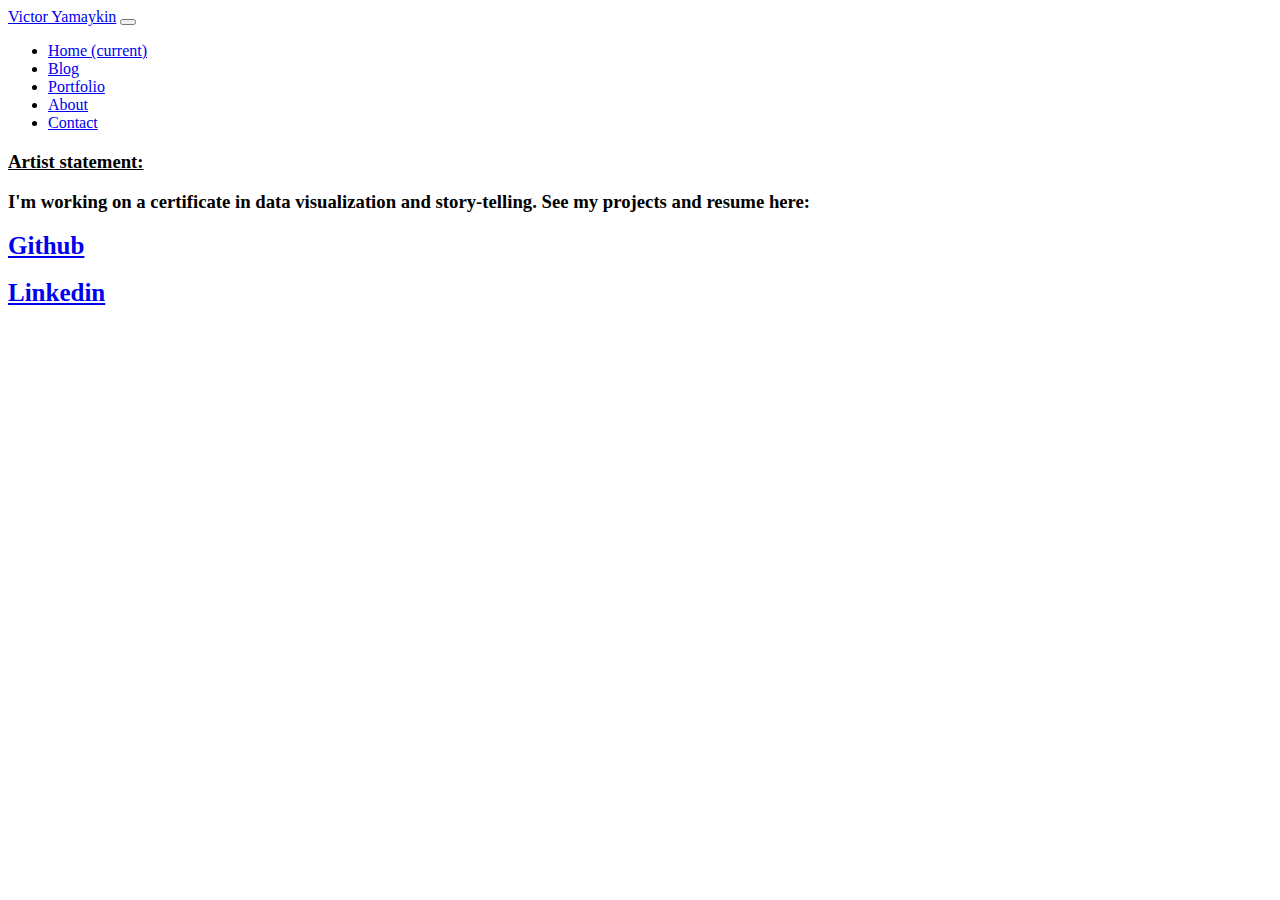
==== about.html @ 19759f12 "work" ====
<!DOCTYPE html>
<html lang="en">
<head>
    <meta charset="UTF-8">
    <meta name="viewport" content="width=device-width, initial-scale=1.0">
    <meta http-equiv="X-UA-Compatible" content="ie=edge">
    <title>About</title>
</head>
<body>
        <nav class="navbar navbar-expand-lg navbar-dark bg-primary">
                <a class="navbar-brand" href="index.html">Victor Yamaykin</a>
                <button class="navbar-toggler" type="button" data-toggle="collapse" data-target="#navbarColor01" aria-controls="navbarColor01" aria-expanded="false" aria-label="Toggle navigation">
                  <span class="navbar-toggler-icon"></span>
                </button>
              
                <div class="collapse navbar-collapse" id="navbarColor01">
                  <ul class="navbar-nav mr-auto">
                    <li class="nav-item">
                      <a class="nav-link" href="index.html">Home <span class="sr-only">(current)</span></a>
                    </li>
                    <li class="nav-item">
                      <a class="nav-link" href="https://victoryamaykinart.wordpress.com/blog/" target="_blank">Blog</a>
                    </li>
                    <li class="nav-item">
                      <a class="nav-link" href="portfolio/portfolio.html">Portfolio</a>
                    </li>
                    <li class="nav-item active">
                      <a class="nav-link" href="portfolio/about.html">About</a>
                    </li>
                    <li class="nav-item">
                      <a class="nav-link" href="portfolio/contact.html">Contact</a>
                    </li>
                  </ul>
                </div>
              </nav>
    <div class="container fluid">
        <div class="row">
            <div class="col-sm-6 col-md-12">
                <div class="card text-center">
                    <div class="card-body">
                                    <h3><u>Artist statement:</u></h3>
                                    <h3>I'm working on a certificate in data visualization and story-telling. See my projects and resume here:</h3>
                                    <h3><a href="https://github.com/victoryamaykin" style="font-size: 25px" target="_blank">Github</a></h3>
                                    <h3><a href="https://www.linkedin.com/in/victor-yamaykin/" style="font-size: 25px" target="_blank">Linkedin</a></h3>
                    </div>
                </div>
            
                        </div>
                    </div>
                </div>
</body>
</html>
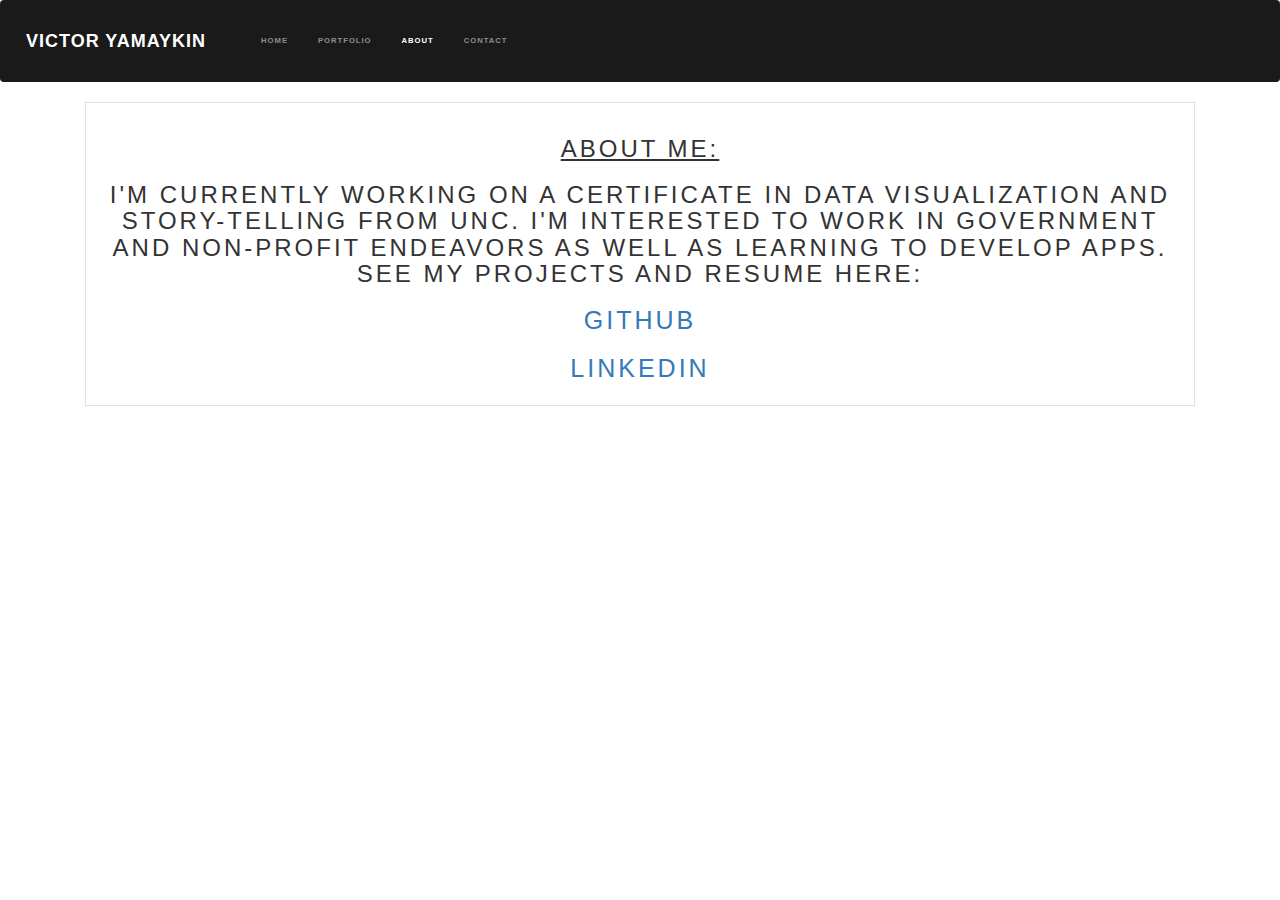
==== commit 0d83a997: "photo" ====
--- a/about.html
+++ b/about.html
@@ -5,6 +5,10 @@
     <meta name="viewport" content="width=device-width, initial-scale=1.0">
     <meta http-equiv="X-UA-Compatible" content="ie=edge">
     <title>About</title>
+    <link rel="stylesheet" href="bootstrap.css">
+
+        <link rel="stylesheet" href="style.css">
+        <link rel="stylesheet" href="https://maxcdn.bootstrapcdn.com/bootstrap/3.3.7/css/bootstrap.min.css">
 </head>
 <body>
         <nav class="navbar navbar-expand-lg navbar-dark bg-primary">
@@ -18,17 +22,15 @@
                     <li class="nav-item">
                       <a class="nav-link" href="index.html">Home <span class="sr-only">(current)</span></a>
                     </li>
+              
                     <li class="nav-item">
-                      <a class="nav-link" href="https://victoryamaykinart.wordpress.com/blog/" target="_blank">Blog</a>
+                      <a class="nav-link" href="portfolio.html">Portfolio</a>
+                    </li>
+                    <li class="nav-item active">
+                      <a class="nav-link" href="about.html">About</a>
                     </li>
                     <li class="nav-item">
-                      <a class="nav-link" href="portfolio/portfolio.html">Portfolio</a>
-                    </li>
-                    <li class="nav-item active">
-                      <a class="nav-link" href="portfolio/about.html">About</a>
-                    </li>
-                    <li class="nav-item">
-                      <a class="nav-link" href="portfolio/contact.html">Contact</a>
+                      <a class="nav-link" href="contact.html">Contact</a>
                     </li>
                   </ul>
                 </div>
@@ -38,10 +40,10 @@
             <div class="col-sm-6 col-md-12">
                 <div class="card text-center">
                     <div class="card-body">
-                                    <h3><u>Artist statement:</u></h3>
-                                    <h3>I'm working on a certificate in data visualization and story-telling. See my projects and resume here:</h3>
+                                    <h3><u>About me:</u></h3>
+                                    <h3>I'm currently working on a certificate in data visualization and story-telling from UNC. I'm interested to work in government and non-profit endeavors as well as learning to develop apps. See my projects and resume here:</h3>
                                     <h3><a href="https://github.com/victoryamaykin" style="font-size: 25px" target="_blank">Github</a></h3>
-                                    <h3><a href="https://www.linkedin.com/in/victor-yamaykin/" style="font-size: 25px" target="_blank">Linkedin</a></h3>
+                                    <h3><a href="https://www.linkedin.com/in/victor-yamaykin/" style="font-size: 25px" target="_blank">LinkedIn</a></h3>
                     </div>
                 </div>
             
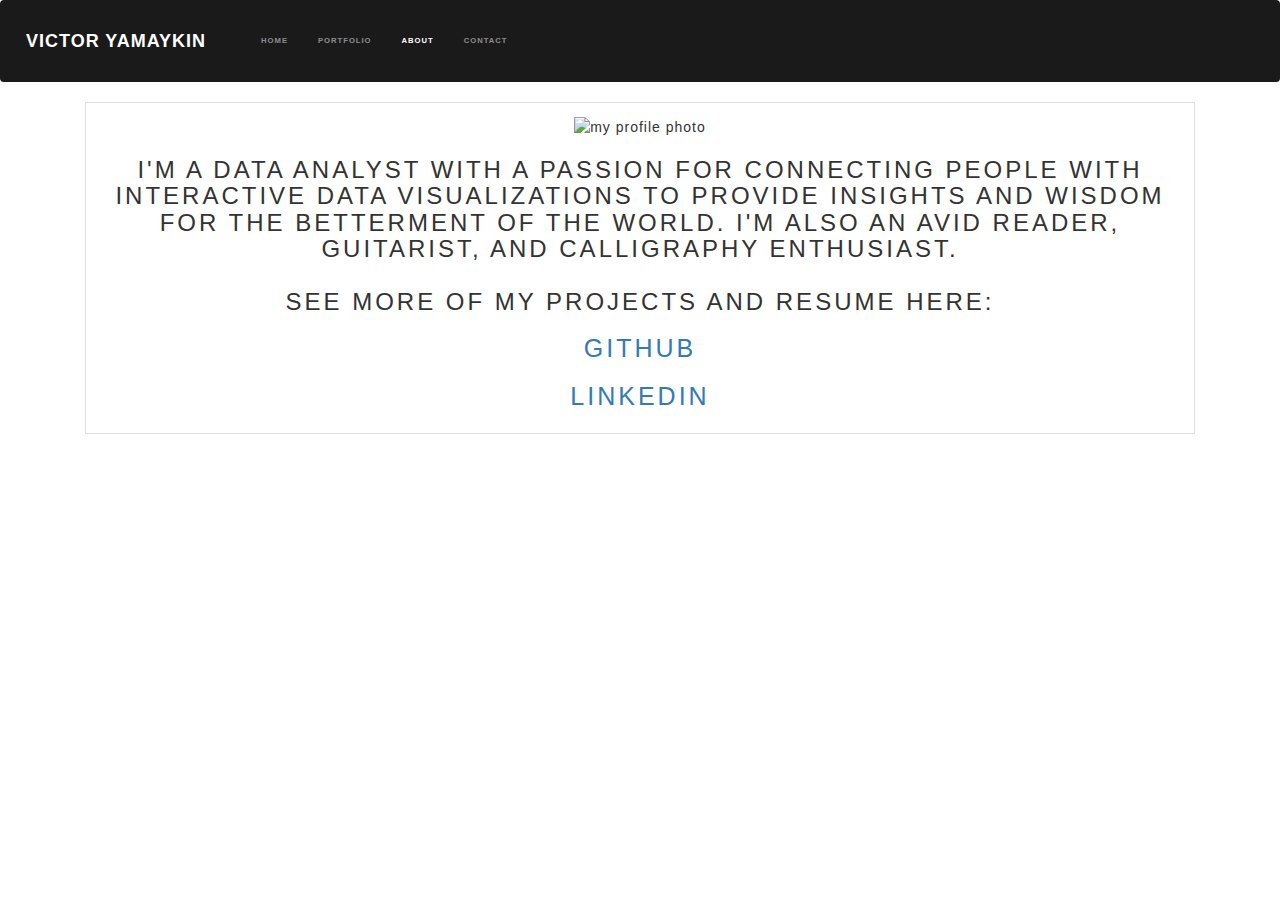
==== commit 791f4310: "pf" ====
--- a/about.html
+++ b/about.html
@@ -40,8 +40,8 @@
             <div class="col-sm-6 col-md-12">
                 <div class="card text-center">
                     <div class="card-body">
-                                    <h3><u>About me:</u></h3>
-                                    <h3>I'm currently working on a certificate in data visualization and story-telling from UNC. I'm interested to work in government and non-profit endeavors as well as learning to develop apps. See my projects and resume here:</h3>
+                                    <a href="https://www.linkedin.com/in/victor-yamaykin/" target="_blank"></a><img src="Users\victo\Pictures\profile.jpg" alt="my profile photo"></a>
+                                    <h3>I'm a data analyst with a passion for connecting people with interactive data visualizations to provide insights and wisdom for the betterment of the world. I'm also an avid reader, guitarist, and calligraphy enthusiast. <br><br>See more of my projects and resume here:</h3>
                                     <h3><a href="https://github.com/victoryamaykin" style="font-size: 25px" target="_blank">Github</a></h3>
                                     <h3><a href="https://www.linkedin.com/in/victor-yamaykin/" style="font-size: 25px" target="_blank">LinkedIn</a></h3>
                     </div>
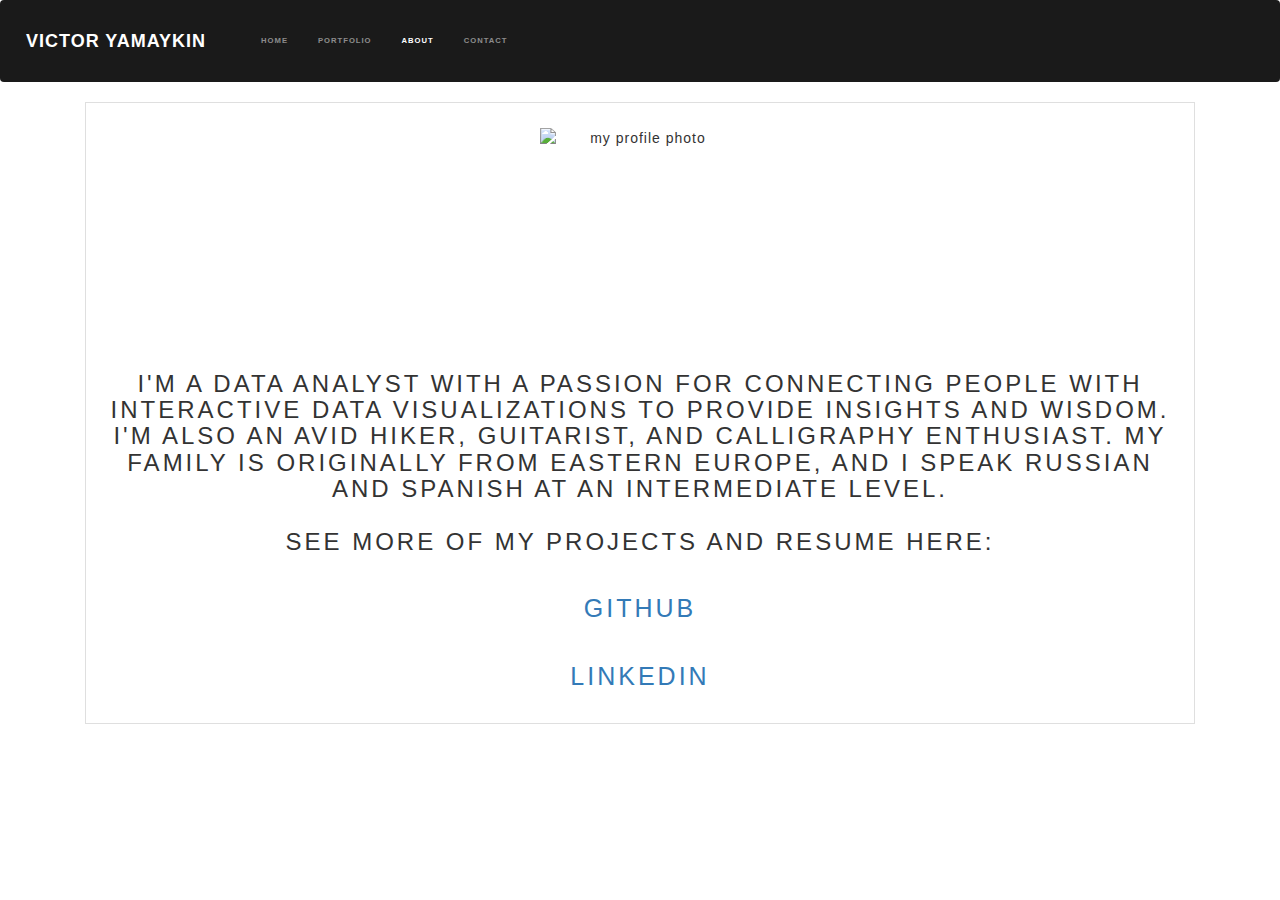
==== commit 9d00df3e: "contact" ====
--- a/about.html
+++ b/about.html
@@ -40,8 +40,9 @@
             <div class="col-sm-6 col-md-12">
                 <div class="card text-center">
                     <div class="card-body">
-                                    <a href="https://www.linkedin.com/in/victor-yamaykin/" target="_blank"></a><img src="Users\victo\Pictures\profile.jpg" alt="my profile photo"></a>
-                                    <h3>I'm a data analyst with a passion for connecting people with interactive data visualizations to provide insights and wisdom for the betterment of the world. I'm also an avid reader, guitarist, and calligraphy enthusiast. <br><br>See more of my projects and resume here:</h3>
+                      <div class="card-body">
+                                    <a href="https://www.linkedin.com/in/victor-yamaykin/" target="_blank"></a><img src="Images/profile.jpg" alt="my profile photo" class="profile"></a></div>
+                                    <h3>I'm a data analyst with a passion for connecting people with interactive data visualizations to provide insights and wisdom. I'm also an avid hiker, guitarist, and calligraphy enthusiast. My family is originally from Eastern Europe, and I speak Russian and Spanish at an intermediate level.<br><br>See more of my projects and resume here:</h3>
                                     <h3><a href="https://github.com/victoryamaykin" style="font-size: 25px" target="_blank">Github</a></h3>
                                     <h3><a href="https://www.linkedin.com/in/victor-yamaykin/" style="font-size: 25px" target="_blank">LinkedIn</a></h3>
                     </div>
--- a/style.css
+++ b/style.css
@@ -0,0 +1,84 @@
+#img {
+  max-width: 100%;
+  height: auto;
+  display: block;
+  margin: auto;
+  padding: 50px 0;
+  text-align: center;
+left: 10%;}
+
+.my_copyright{
+margin: 0; padding: 0;
+	font: 1em Georgia, serif;
+	float: center;
+	color: white; 
+	height: 100px;
+  line-height: 100px;
+  white-space: nowrap;
+  display: flex;
+  justify-content: center;
+  align-items: center}
+
+img {
+  max-width: 100%;
+  height: auto;
+  display: block;
+  margin: auto;
+}
+
+h2 {
+  text-align: left; 
+}
+
+h3 {
+  font-family: Arial, Helvetica, sans-serif;
+  text-align: center;
+  padding: 10px; 
+}
+
+.container {
+  position: relative;
+  width: 50%;
+}
+
+.image {
+  display: block;
+  width: 100%;
+  height: auto;
+}
+
+.overlay {
+  position: absolute;
+  top: 0;
+  bottom: 0;
+  left: 0;
+  right: 0;
+  height: 100%;
+  width: 100%;
+  opacity: 0;
+  transition: .5s ease;
+  background-color: #008CBA;
+}
+
+.container:hover .overlay {
+  opacity: 1;
+}
+
+.text {
+  color: white;
+  font-size: 20px;
+  position: absolute;
+  top: 50%;
+  left: 50%;
+  -webkit-transform: translate(-50%, -50%);
+  -ms-transform: translate(-50%, -50%);
+  transform: translate(-50%, -50%);
+  text-align: center;
+}
+
+.profile {
+  max-width: 200px;
+  height: 200px;
+  display: block;
+  margin: auto;
+}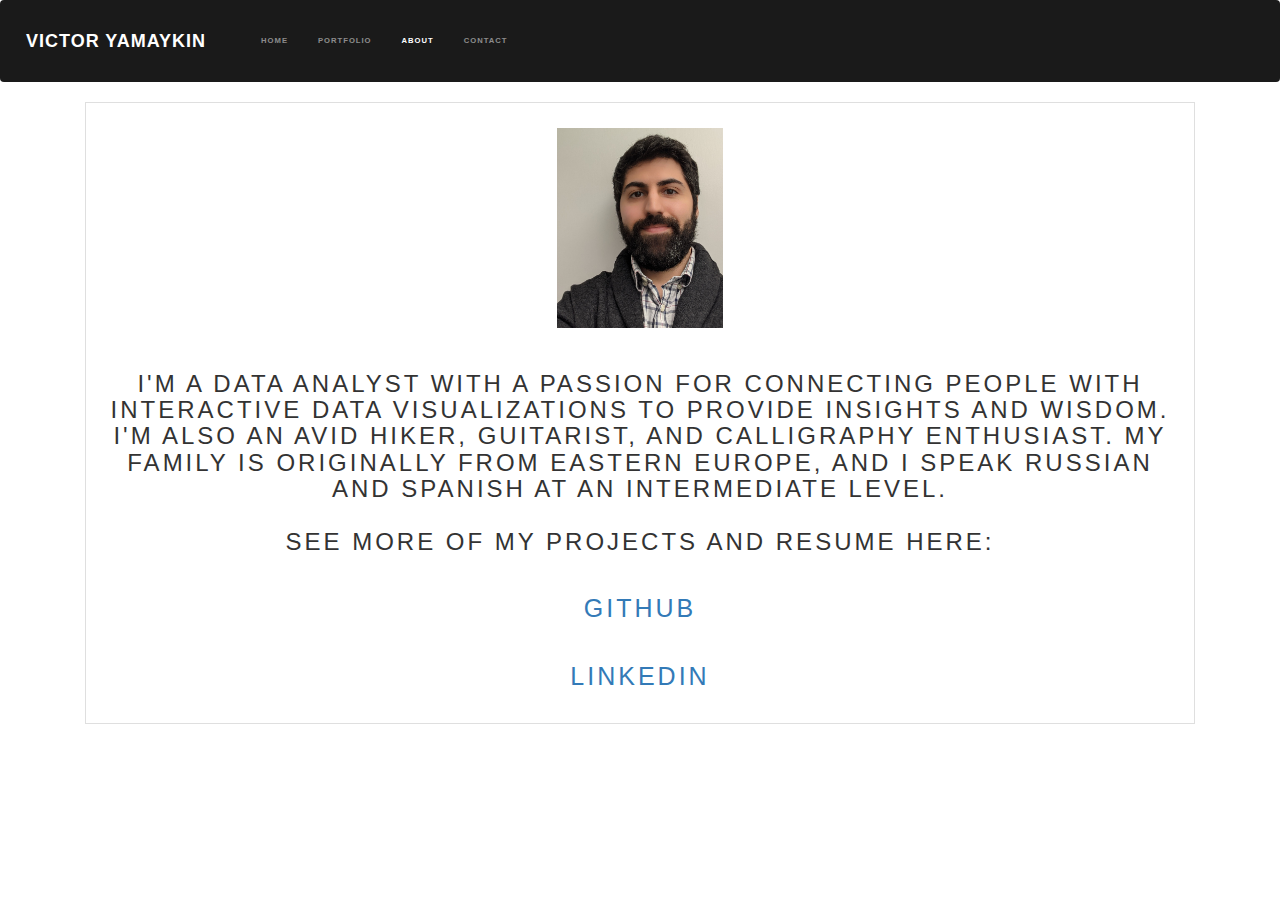
==== commit e041b28e: "new pfp" ====
--- a/about.html
+++ b/about.html
@@ -1,55 +1,55 @@
-<!DOCTYPE html>
-<html lang="en">
-<head>
-    <meta charset="UTF-8">
-    <meta name="viewport" content="width=device-width, initial-scale=1.0">
-    <meta http-equiv="X-UA-Compatible" content="ie=edge">
-    <title>About</title>
-    <link rel="stylesheet" href="bootstrap.css">
-
-        <link rel="stylesheet" href="style.css">
-        <link rel="stylesheet" href="https://maxcdn.bootstrapcdn.com/bootstrap/3.3.7/css/bootstrap.min.css">
-</head>
-<body>
-        <nav class="navbar navbar-expand-lg navbar-dark bg-primary">
-                <a class="navbar-brand" href="index.html">Victor Yamaykin</a>
-                <button class="navbar-toggler" type="button" data-toggle="collapse" data-target="#navbarColor01" aria-controls="navbarColor01" aria-expanded="false" aria-label="Toggle navigation">
-                  <span class="navbar-toggler-icon"></span>
-                </button>
-              
-                <div class="collapse navbar-collapse" id="navbarColor01">
-                  <ul class="navbar-nav mr-auto">
-                    <li class="nav-item">
-                      <a class="nav-link" href="index.html">Home <span class="sr-only">(current)</span></a>
-                    </li>
-              
-                    <li class="nav-item">
-                      <a class="nav-link" href="portfolio.html">Portfolio</a>
-                    </li>
-                    <li class="nav-item active">
-                      <a class="nav-link" href="about.html">About</a>
-                    </li>
-                    <li class="nav-item">
-                      <a class="nav-link" href="contact.html">Contact</a>
-                    </li>
-                  </ul>
-                </div>
-              </nav>
-    <div class="container fluid">
-        <div class="row">
-            <div class="col-sm-6 col-md-12">
-                <div class="card text-center">
-                    <div class="card-body">
-                      <div class="card-body">
-                                    <a href="https://www.linkedin.com/in/victor-yamaykin/" target="_blank"></a><img src="Images/profile.jpg" alt="my profile photo" class="profile"></a></div>
-                                    <h3>I'm a data analyst with a passion for connecting people with interactive data visualizations to provide insights and wisdom. I'm also an avid hiker, guitarist, and calligraphy enthusiast. My family is originally from Eastern Europe, and I speak Russian and Spanish at an intermediate level.<br><br>See more of my projects and resume here:</h3>
-                                    <h3><a href="https://github.com/victoryamaykin" style="font-size: 25px" target="_blank">Github</a></h3>
-                                    <h3><a href="https://www.linkedin.com/in/victor-yamaykin/" style="font-size: 25px" target="_blank">LinkedIn</a></h3>
-                    </div>
-                </div>
-            
-                        </div>
-                    </div>
-                </div>
-</body>
+<!DOCTYPE html>
+<html lang="en">
+<head>
+    <meta charset="UTF-8">
+    <meta name="viewport" content="width=device-width, initial-scale=1.0">
+    <meta http-equiv="X-UA-Compatible" content="ie=edge">
+    <title>About</title>
+    <link rel="stylesheet" href="bootstrap.css">
+
+        <link rel="stylesheet" href="style.css">
+        <link rel="stylesheet" href="https://maxcdn.bootstrapcdn.com/bootstrap/3.3.7/css/bootstrap.min.css">
+</head>
+<body>
+        <nav class="navbar navbar-expand-lg navbar-dark bg-primary">
+                <a class="navbar-brand" href="index.html">Victor Yamaykin</a>
+                <button class="navbar-toggler" type="button" data-toggle="collapse" data-target="#navbarColor01" aria-controls="navbarColor01" aria-expanded="false" aria-label="Toggle navigation">
+                  <span class="navbar-toggler-icon"></span>
+                </button>
+              
+                <div class="collapse navbar-collapse" id="navbarColor01">
+                  <ul class="navbar-nav mr-auto">
+                    <li class="nav-item">
+                      <a class="nav-link" href="index.html">Home <span class="sr-only">(current)</span></a>
+                    </li>
+              
+                    <li class="nav-item">
+                      <a class="nav-link" href="portfolio.html">Portfolio</a>
+                    </li>
+                    <li class="nav-item active">
+                      <a class="nav-link" href="about.html">About</a>
+                    </li>
+                    <li class="nav-item">
+                      <a class="nav-link" href="contact.html">Contact</a>
+                    </li>
+                  </ul>
+                </div>
+              </nav>
+    <div class="container fluid">
+        <div class="row">
+            <div class="col-sm-6 col-md-12">
+                <div class="card text-center">
+                    <div class="card-body">
+                      <div class="card-body">
+                                    <a href="https://www.linkedin.com/in/victor-yamaykin/" target="_blank"></a><img src="Images/pfp.jpg" alt="my profile photo" class="profile"></a></div>
+                                    <h3>I'm a data analyst with a passion for connecting people with interactive data visualizations to provide insights and wisdom. I'm also an avid hiker, guitarist, and calligraphy enthusiast. My family is originally from Eastern Europe, and I speak Russian and Spanish at an intermediate level.<br><br>See more of my projects and resume here:</h3>
+                                    <h3><a href="https://github.com/victoryamaykin" style="font-size: 25px" target="_blank">Github</a></h3>
+                                    <h3><a href="https://www.linkedin.com/in/victor-yamaykin/" style="font-size: 25px" target="_blank">LinkedIn</a></h3>
+                    </div>
+                </div>
+            
+                        </div>
+                    </div>
+                </div>
+</body>
 </html>